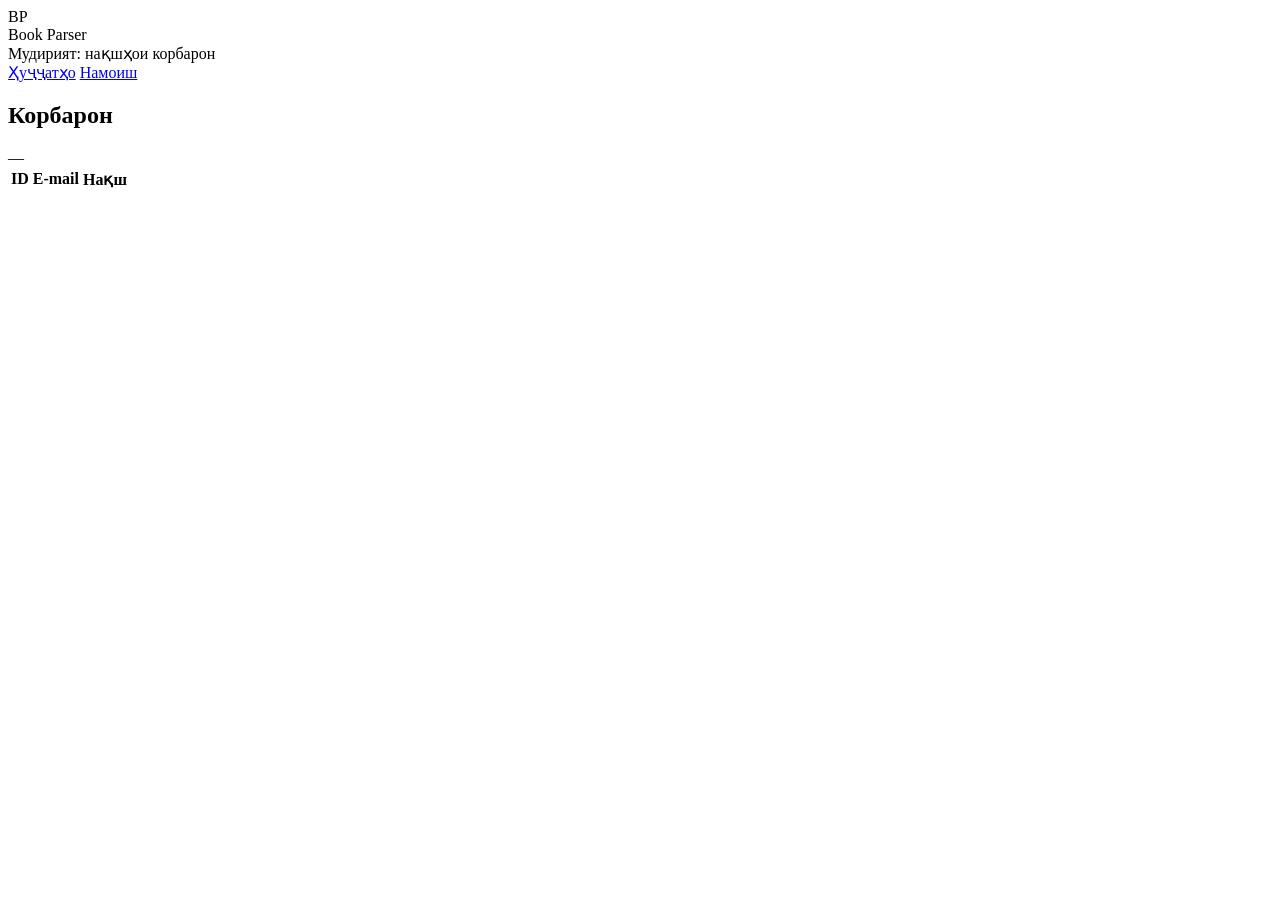
==== web/admin.html @ 5e4948be "changes" ====
<!doctype html>
<html lang="tg">
  <head>
    <meta charset="UTF-8" />
    <meta name="viewport" content="width=device-width,initial-scale=1" />
    <title>Book Parser — Мудирият</title>
    <link rel="icon" href="/static/favicon.svg" type="image/svg+xml" />
    <link rel="stylesheet" href="/static/styles.css?v=20260415-2" />
  </head>
  <body>
    <header class="topbar">
      <div class="topbar__inner">
        <div class="brand">
          <div class="brand__mark" aria-hidden="true">BP</div>
          <div class="brand__text">
            <div class="brand__title">Book Parser</div>
            <div class="brand__subtitle">Мудирият: нақшҳои корбарон</div>
          </div>
        </div>
        <nav class="topbar__nav">
          <span class="badge" id="userBadge" style="display: none"></span>
          <a class="link" href="/">Ҳуҷҷатҳо</a>
          <a class="link" href="/viewer">Намоиш</a>
          <button class="btn" id="logoutBtn" type="button" style="display: none">Баромадан</button>
        </nav>
      </div>
    </header>

    <main class="layout layout--center">
      <section class="panel">
        <div class="panel__header">
          <h2 class="panel__title">Корбарон</h2>
          <div class="panel__hint" id="usersMeta">—</div>
        </div>

        <div id="adminError" class="placeholder" style="display: none"></div>

        <div class="tablewrap">
          <table class="table" aria-label="Ҷадвали корбарон">
            <thead>
              <tr>
                <th>ID</th>
                <th>E-mail</th>
                <th>Нақш</th>
                <th></th>
              </tr>
            </thead>
            <tbody id="usersTbody"></tbody>
          </table>
        </div>
      </section>
    </main>

    <div id="toast" class="toast" role="status" aria-live="polite"></div>

    <script src="/static/auth.js?v=20260415-2"></script>
    <script src="/static/admin.js?v=20260415-2"></script>
  </body>
</html>
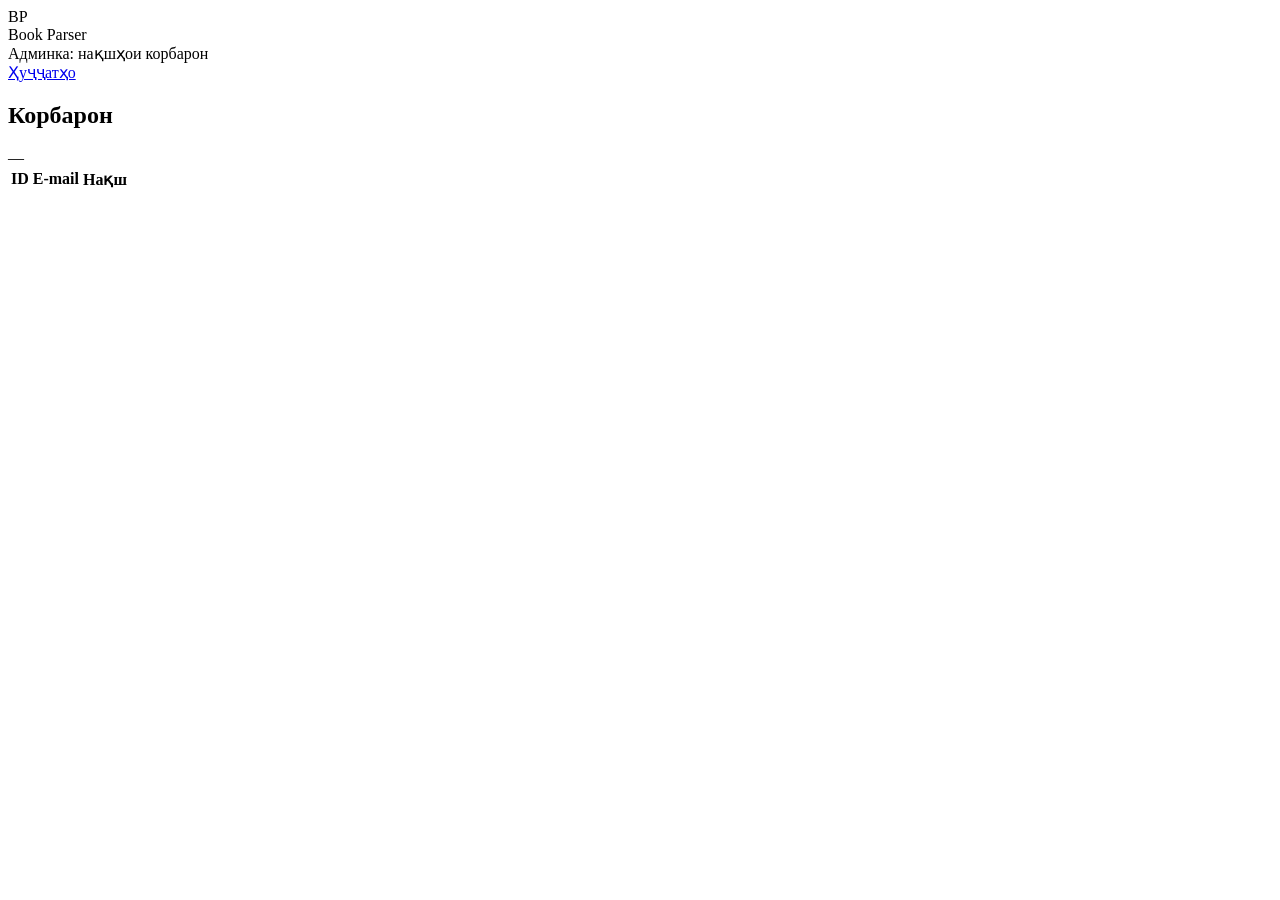
==== commit 8310c57b: "changes" ====
--- a/web/admin.html
+++ b/web/admin.html
@@ -3,9 +3,9 @@
   <head>
     <meta charset="UTF-8" />
     <meta name="viewport" content="width=device-width,initial-scale=1" />
-    <title>Book Parser — Мудирият</title>
+    <title>Book Parser — Админка</title>
     <link rel="icon" href="/static/favicon.svg" type="image/svg+xml" />
-    <link rel="stylesheet" href="/static/styles.css?v=20260415-2" />
+    <link rel="stylesheet" href="/static/styles.css?v=20260415-3" />
   </head>
   <body>
     <header class="topbar">
@@ -14,13 +14,12 @@
           <div class="brand__mark" aria-hidden="true">BP</div>
           <div class="brand__text">
             <div class="brand__title">Book Parser</div>
-            <div class="brand__subtitle">Мудирият: нақшҳои корбарон</div>
+            <div class="brand__subtitle">Админка: нақшҳои корбарон</div>
           </div>
         </div>
         <nav class="topbar__nav">
           <span class="badge" id="userBadge" style="display: none"></span>
           <a class="link" href="/">Ҳуҷҷатҳо</a>
-          <a class="link" href="/viewer">Намоиш</a>
           <button class="btn" id="logoutBtn" type="button" style="display: none">Баромадан</button>
         </nav>
       </div>
@@ -53,7 +52,7 @@
 
     <div id="toast" class="toast" role="status" aria-live="polite"></div>
 
-    <script src="/static/auth.js?v=20260415-2"></script>
-    <script src="/static/admin.js?v=20260415-2"></script>
+    <script src="/static/auth.js?v=20260415-3"></script>
+    <script src="/static/admin.js?v=20260415-3"></script>
   </body>
 </html>
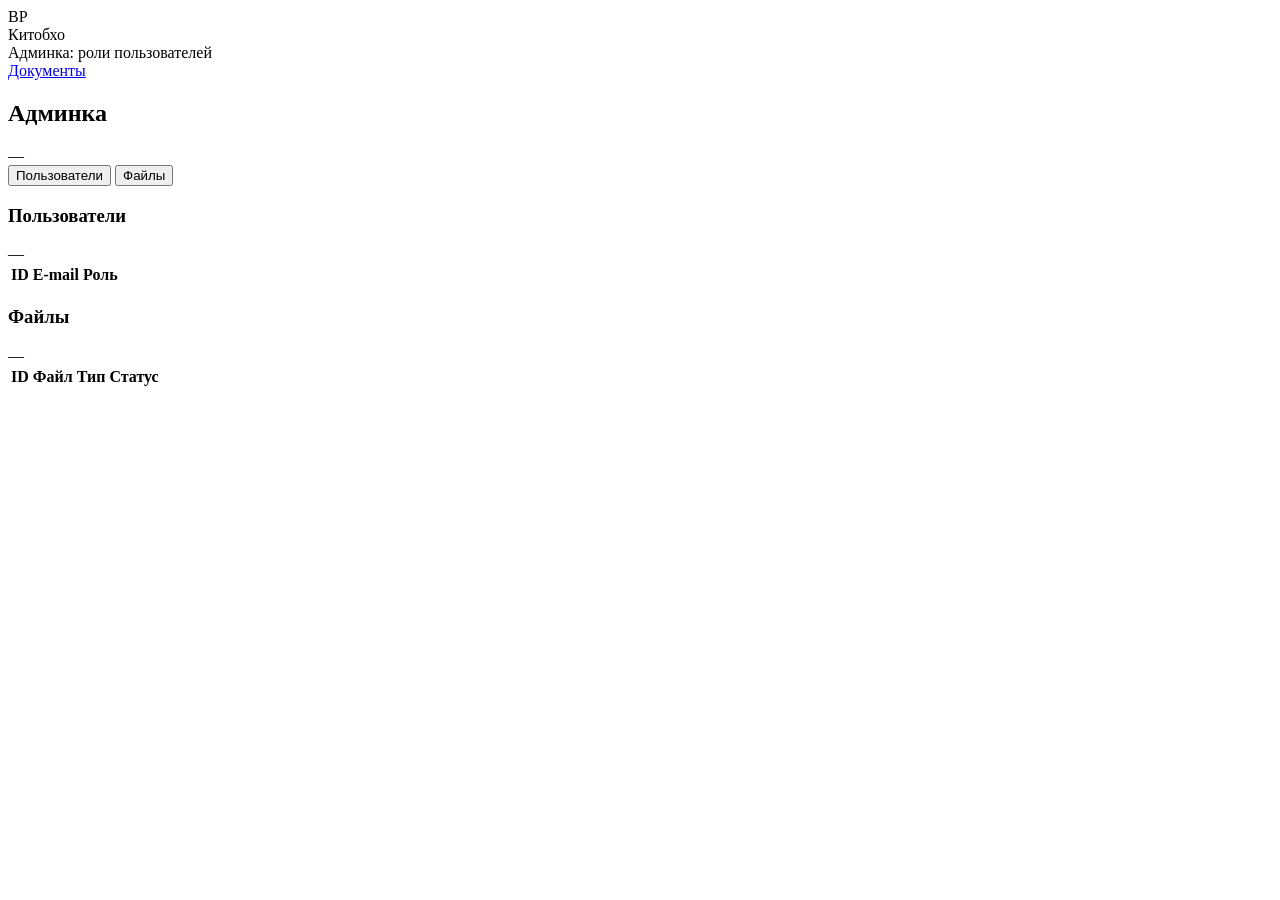
==== commit 38fe49d1: "gfds" ====
--- a/web/admin.html
+++ b/web/admin.html
@@ -3,7 +3,7 @@
   <head>
     <meta charset="UTF-8" />
     <meta name="viewport" content="width=device-width,initial-scale=1" />
-    <title>Book Parser — Админка</title>
+    <title>Китобхо — Админка</title>
     <link rel="icon" href="/static/favicon.svg" type="image/svg+xml" />
     <link rel="stylesheet" href="/static/styles.css?v=20260415-3" />
   </head>
@@ -13,14 +13,14 @@
         <div class="brand">
           <div class="brand__mark" aria-hidden="true">BP</div>
           <div class="brand__text">
-            <div class="brand__title">Book Parser</div>
-            <div class="brand__subtitle">Админка: нақшҳои корбарон</div>
+            <div class="brand__title">Китобхо</div>
+            <div class="brand__subtitle">Админка: роли пользователей</div>
           </div>
         </div>
         <nav class="topbar__nav">
           <span class="badge" id="userBadge" style="display: none"></span>
-          <a class="link" href="/">Ҳуҷҷатҳо</a>
-          <button class="btn" id="logoutBtn" type="button" style="display: none">Баромадан</button>
+          <a class="link" href="/">Документы</a>
+          <button class="btn" id="logoutBtn" type="button" style="display: none">Выйти</button>
         </nav>
       </div>
     </header>
@@ -28,24 +28,55 @@
     <main class="layout layout--center">
       <section class="panel">
         <div class="panel__header">
-          <h2 class="panel__title">Корбарон</h2>
-          <div class="panel__hint" id="usersMeta">—</div>
+          <h2 class="panel__title">Админка</h2>
+          <div class="panel__hint" id="adminMeta">—</div>
         </div>
 
         <div id="adminError" class="placeholder" style="display: none"></div>
 
-        <div class="tablewrap">
-          <table class="table" aria-label="Ҷадвали корбарон">
-            <thead>
-              <tr>
-                <th>ID</th>
-                <th>E-mail</th>
-                <th>Нақш</th>
-                <th></th>
-              </tr>
-            </thead>
-            <tbody id="usersTbody"></tbody>
-          </table>
+        <div class="tabs" role="tablist" aria-label="Разделы админки">
+          <button id="tabUsers" class="tab is-active" type="button" data-view="users">Пользователи</button>
+          <button id="tabFiles" class="tab" type="button" data-view="files">Файлы</button>
+        </div>
+
+        <div id="viewUsers" class="toolview is-active">
+          <div class="panel__header">
+            <h3 class="panel__title">Пользователи</h3>
+            <div class="panel__hint" id="usersMeta">—</div>
+          </div>
+          <div class="tablewrap">
+            <table class="table" aria-label="Таблица пользователей">
+              <thead>
+                <tr>
+                  <th>ID</th>
+                  <th>E-mail</th>
+                  <th>Роль</th>
+                  <th></th>
+                </tr>
+              </thead>
+              <tbody id="usersTbody"></tbody>
+            </table>
+          </div>
+        </div>
+
+        <div id="viewFiles" class="toolview">
+          <div class="panel__header">
+            <h3 class="panel__title">Файлы</h3>
+            <div class="panel__hint" id="filesMeta">—</div>
+          </div>
+          <div class="tablewrap">
+            <table class="table" aria-label="Таблица файлов">
+              <thead>
+                <tr>
+                  <th>ID</th>
+                  <th>Файл</th>
+                  <th>Тип</th>
+                  <th>Статус</th>
+                </tr>
+              </thead>
+              <tbody id="filesTbody"></tbody>
+            </table>
+          </div>
         </div>
       </section>
     </main>
@@ -53,6 +84,6 @@
     <div id="toast" class="toast" role="status" aria-live="polite"></div>
 
     <script src="/static/auth.js?v=20260415-3"></script>
-    <script src="/static/admin.js?v=20260415-3"></script>
+    <script src="/static/admin.js?v=20260415-4"></script>
   </body>
 </html>
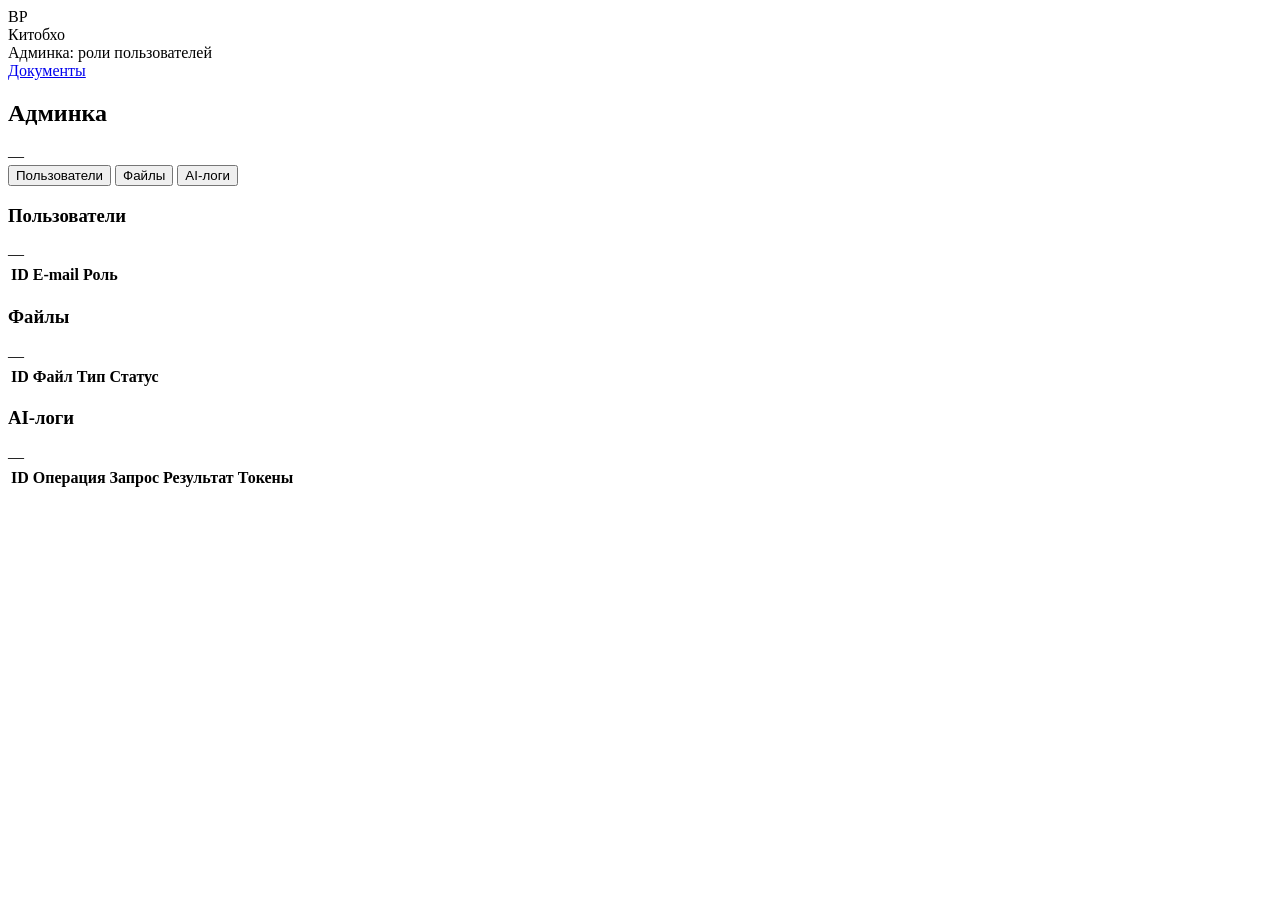
==== commit c9aede40: "changs" ====
--- a/web/admin.html
+++ b/web/admin.html
@@ -37,6 +37,7 @@
         <div class="tabs" role="tablist" aria-label="Разделы админки">
           <button id="tabUsers" class="tab is-active" type="button" data-view="users">Пользователи</button>
           <button id="tabFiles" class="tab" type="button" data-view="files">Файлы</button>
+          <button id="tabAiLogs" class="tab" type="button" data-view="aiLogs">AI-логи</button>
         </div>
 
         <div id="viewUsers" class="toolview is-active">
@@ -78,6 +79,27 @@
             </table>
           </div>
         </div>
+
+        <div id="viewAiLogs" class="toolview">
+          <div class="panel__header">
+            <h3 class="panel__title">AI-логи</h3>
+            <div class="panel__hint" id="aiLogsMeta">—</div>
+          </div>
+          <div class="tablewrap">
+            <table class="table" aria-label="Таблица AI-логов">
+              <thead>
+                <tr>
+                  <th>ID</th>
+                  <th>Операция</th>
+                  <th>Запрос</th>
+                  <th>Результат</th>
+                  <th>Токены</th>
+                </tr>
+              </thead>
+              <tbody id="aiLogsTbody"></tbody>
+            </table>
+          </div>
+        </div>
       </section>
     </main>
 
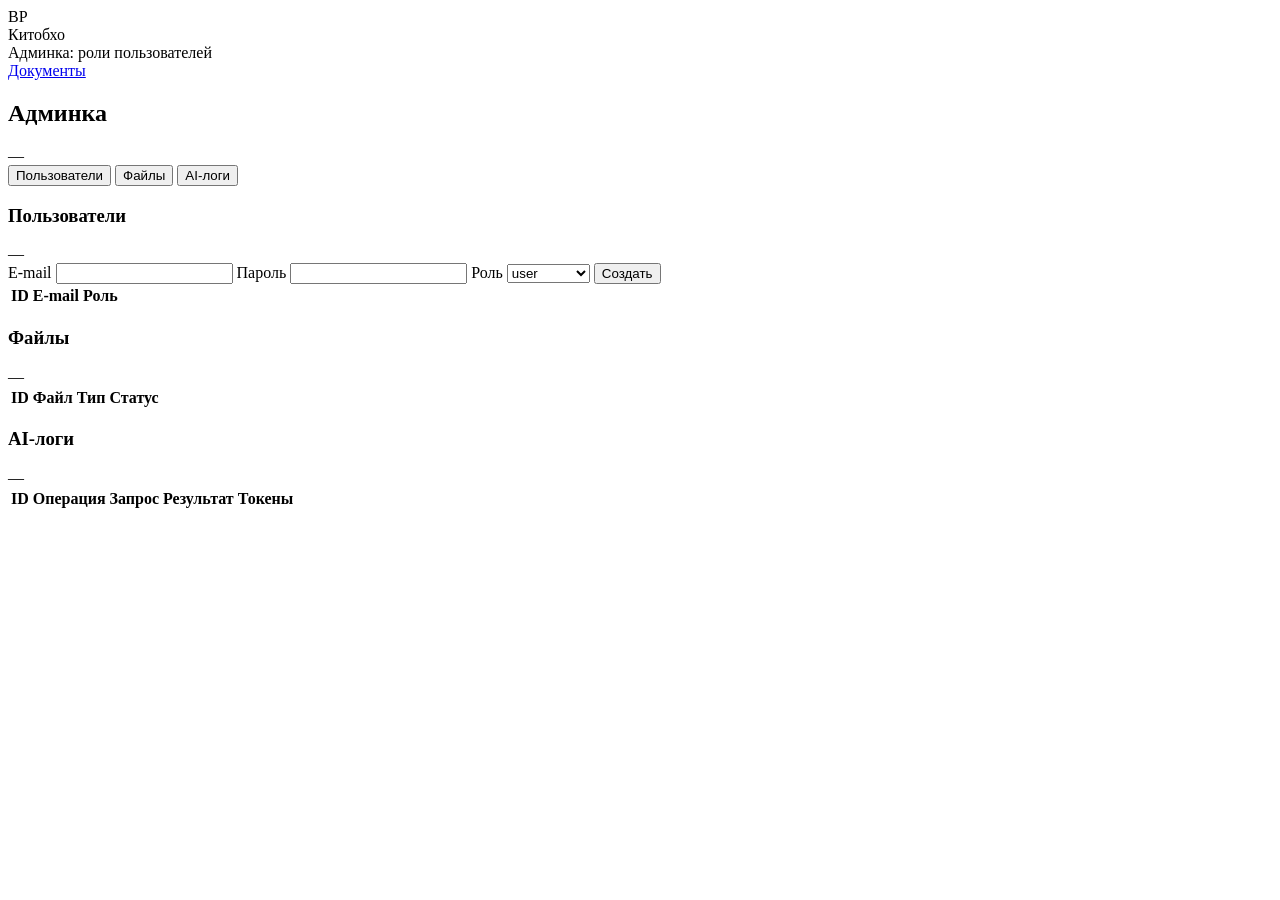
==== commit cb148e9d: "changes" ====
--- a/web/admin.html
+++ b/web/admin.html
@@ -5,7 +5,7 @@
     <meta name="viewport" content="width=device-width,initial-scale=1" />
     <title>Китобхо — Админка</title>
     <link rel="icon" href="/static/favicon.svg" type="image/svg+xml" />
-    <link rel="stylesheet" href="/static/styles.css?v=20260415-3" />
+    <link rel="stylesheet" href="/static/styles.css?v=20260519-11" />
   </head>
   <body>
     <header class="topbar">
@@ -25,27 +25,46 @@
       </div>
     </header>
 
-    <main class="layout layout--center">
-      <section class="panel">
-        <div class="panel__header">
+    <main class="admin-layout">
+      <section class="panel admin-panel">
+        <div class="panel__header admin-panel__header">
           <h2 class="panel__title">Админка</h2>
           <div class="panel__hint" id="adminMeta">—</div>
         </div>
 
         <div id="adminError" class="placeholder" style="display: none"></div>
 
-        <div class="tabs" role="tablist" aria-label="Разделы админки">
+        <div class="tabs admin-tabs" role="tablist" aria-label="Разделы админки">
           <button id="tabUsers" class="tab is-active" type="button" data-view="users">Пользователи</button>
           <button id="tabFiles" class="tab" type="button" data-view="files">Файлы</button>
           <button id="tabAiLogs" class="tab" type="button" data-view="aiLogs">AI-логи</button>
         </div>
 
-        <div id="viewUsers" class="toolview is-active">
-          <div class="panel__header">
+        <div id="viewUsers" class="toolview is-active admin-view">
+          <div class="panel__header admin-subheader">
             <h3 class="panel__title">Пользователи</h3>
             <div class="panel__hint" id="usersMeta">—</div>
           </div>
-          <div class="tablewrap">
+          <form id="createUserForm" class="toolform admin-create-user">
+            <label class="field toolform__wide">
+              <span class="field__label">E-mail</span>
+              <input id="createUserEmail" class="input" type="email" autocomplete="off" required maxlength="255" />
+            </label>
+            <label class="field">
+              <span class="field__label">Пароль</span>
+              <input id="createUserPassword" class="input" type="password" autocomplete="new-password" required minlength="6" />
+            </label>
+            <label class="field">
+              <span class="field__label">Роль</span>
+              <select id="createUserRole" class="select">
+                <option value="user" selected>user</option>
+                <option value="moderator">moderator</option>
+                <option value="admin">admin</option>
+              </select>
+            </label>
+            <button id="createUserBtn" class="btn btn--primary" type="submit">Создать</button>
+          </form>
+          <div class="tablewrap admin-tablewrap">
             <table class="table" aria-label="Таблица пользователей">
               <thead>
                 <tr>
@@ -60,12 +79,12 @@
           </div>
         </div>
 
-        <div id="viewFiles" class="toolview">
-          <div class="panel__header">
+        <div id="viewFiles" class="toolview admin-view">
+          <div class="panel__header admin-subheader">
             <h3 class="panel__title">Файлы</h3>
             <div class="panel__hint" id="filesMeta">—</div>
           </div>
-          <div class="tablewrap">
+          <div class="tablewrap admin-tablewrap">
             <table class="table" aria-label="Таблица файлов">
               <thead>
                 <tr>
@@ -80,12 +99,12 @@
           </div>
         </div>
 
-        <div id="viewAiLogs" class="toolview">
-          <div class="panel__header">
+        <div id="viewAiLogs" class="toolview admin-view">
+          <div class="panel__header admin-subheader">
             <h3 class="panel__title">AI-логи</h3>
             <div class="panel__hint" id="aiLogsMeta">—</div>
           </div>
-          <div class="tablewrap">
+          <div class="tablewrap admin-tablewrap">
             <table class="table" aria-label="Таблица AI-логов">
               <thead>
                 <tr>
@@ -106,6 +125,6 @@
     <div id="toast" class="toast" role="status" aria-live="polite"></div>
 
     <script src="/static/auth.js?v=20260415-3"></script>
-    <script src="/static/admin.js?v=20260415-4"></script>
+    <script src="/static/admin.js?v=20260610-1"></script>
   </body>
 </html>
